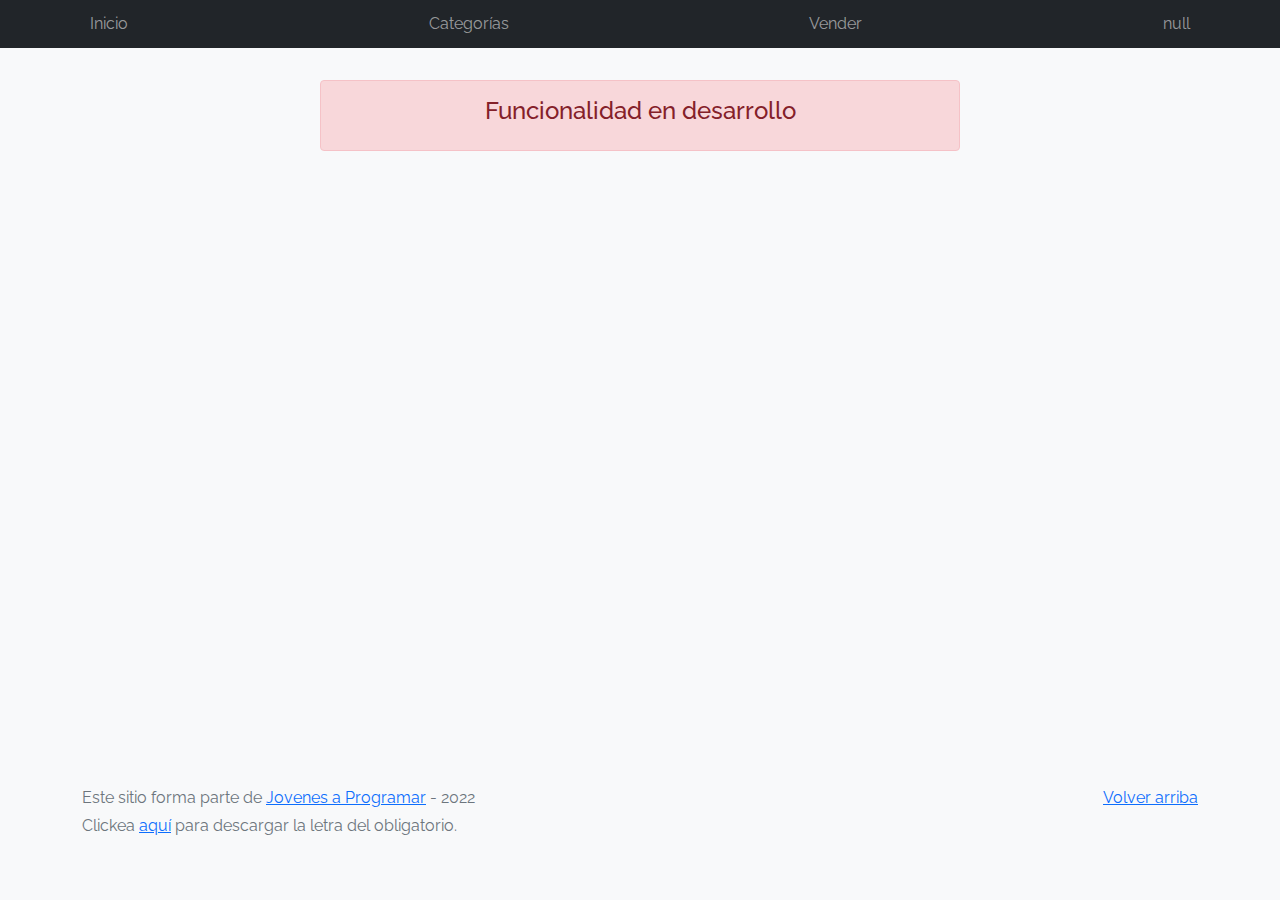
==== cart.html @ 35788ed9 "Se agregan actualizaciones a la pagina" ====
<!DOCTYPE html>
<html lang="es">

<head>
  <meta http-equiv="Content-Type" content="text/html; charset=UTF-8">
  <meta name="viewport" content="width=device-width, initial-scale=1, shrink-to-fit=no">
  <title>eMercado - Todo lo que busques está aquí</title>
  <link href="https://fonts.googleapis.com/css?family=Raleway:300,300i,400,400i,700,700i,900,900i" rel="stylesheet">
  <link href="css/bootstrap.min.css" rel="stylesheet">
  <link href="css/font-awesome.min.css" rel="stylesheet">
  <link href="css/styles.css" rel="stylesheet">
</head>

<body>
  <nav class="navbar navbar-expand-lg navbar-dark bg-dark p-1">
    <div class="container">
      <button class="navbar-toggler" type="button" data-bs-toggle="collapse" data-bs-target="#navbarNav"
        aria-controls="navbarNav" aria-expanded="false" aria-label="Toggle navigation">
        <span class="navbar-toggler-icon"></span>
      </button>
      <div class="collapse navbar-collapse" id="navbarNav">
        <ul class="navbar-nav w-100 justify-content-between">
          <li class="nav-item">
            <a class="nav-link" href="index1.html">Inicio</a>
          </li>
          <li class="nav-item">
            <a class="nav-link" href="categories.html">Categorías</a>
          </li>
          <li class="nav-item">
            <a class="nav-link" href="sell.html">Vender</a>
          </li>
          <li class="nav-item">
            <a id="link-perfil" class="nav-link" href="my-profile.html"></a>
          </li>
        </ul>
      </div>
    </div>
  </nav>
  <main>
    <div class="container">
      <div class="alert alert-danger text-center" role="alert">
        <h4 class="alert-heading">Funcionalidad en desarrollo</h4>
      </div>
    </div>
  </main>
  <footer class="text-muted">
    <div class="container">
      <p class="float-end">
        <a href="#">Volver arriba</a>
      </p>
      <p>Este sitio forma parte de <a href="https://jovenesaprogramar.edu.uy/" target="_blank">Jovenes a Programar</a> -
        2022</p>
      <p>Clickea <a target="_blank" href="Letra.pdf">aquí</a> para descargar la letra del obligatorio.</p>
    </div>
  </footer>
  <div id="spinner-wrapper">
    <div class="lds-ring">
      <div></div>
      <div></div>
      <div></div>
      <div></div>
    </div>
  </div>
  <script src="js/bootstrap.bundle.min.js"></script>
  <script src="js/init.js"></script>
  <script src="js/cart.js"></script>
</body>

</html>
---- css/styles.css ----
.jumbotron,
.card-body,
.container,
.site-header {
  font-family: 'Raleway', serif !important;
}

body {
  background-color: rgb(248, 249, 250);
}

.jumbotron .display-4 {
  font-weight: bold;
}

nav a {
  text-decoration: none;
}

.bd-placeholder-img {
  font-size: 1.125rem;
  text-anchor: middle;
  -webkit-user-select: none;
  -moz-user-select: none;
  -ms-user-select: none;
  user-select: none;
}

@media (min-width: 768px) {
  .bd-placeholder-img-lg {
    font-size: 3.5rem;
  }
}

.jumbotron {
  height: 50vh;
  padding: 5em inherit;
  margin-bottom: 0;
  background-color: #53C0FB;
  background: url('../img/cover_back.png');
  background-size: cover;
  background-position: center;
  background-repeat: no-repeat;
  color: black;
  font-weight: bold;
}

@media (min-width: 768px) {
  .jumbotron {
    padding-top: 6rem;
    padding-bottom: 6rem;
  }
}

.jumbotron p:last-child {
  margin-bottom: 0;
}

.jumbotron-heading {
  font-weight: 300;
}

.jumbotron .container {
  max-width: 40rem;
  background-color: rgba(255, 255, 255, 0.5);
  border-radius: 10px;
  text-shadow: 1px 1px 2px grey;
}

.jumbotron .lead {
  font-size: 38px;
}

footer {
  padding-top: 3rem;
  padding-bottom: 3rem;
}

footer p {
  margin-bottom: .25rem;
}

.site-header a {
  color: white;
  transition: ease-in-out color .15s;
}

.site-header .dropdown-menu a {
  color: black;
}

.dropzone {
  border: 2px dashed #0087F7;
  border-radius: 5px;
  background: white;
}

.img-fit {
  max-height: 100%;
}

.alert {
  position: fixed;
  top: 80px;
  width: 50%;
  left: 50%;
  transform: translate(-50%, 0);
}

.lds-ring {
  display: inline-block;
  position: relative;
  width: 64px;
  height: 64px;
  top: 50%;
  left: 50%;
}

.cursor-active {
  cursor: pointer;
}

.left {
  float: left;
  padding: 4px;
  background-color: rgba(255, 255, 255, 0.5);
}

.lds-ring div {
  box-sizing: border-box;
  display: block;
  position: absolute;
  width: 51px;
  height: 51px;
  margin: 6px;
  border: 6px solid #fff;
  border-radius: 50%;
  animation: lds-ring 1.2s cubic-bezier(0.5, 0, 0.5, 1) infinite;
  border-color: #fff transparent transparent transparent;
}

.lds-ring div:nth-child(1) {
  animation-delay: -0.45s;
}

.lds-ring div:nth-child(2) {
  animation-delay: -0.3s;
}

.lds-ring div:nth-child(3) {
  animation-delay: -0.15s;
}

@keyframes lds-ring {
  0% {
    transform: rotate(0deg);
  }

  100% {
    transform: rotate(360deg);
  }
}

.signin {
  width: 100%;
  max-width: 330px;
  padding: 15px;
  margin: auto;
}

#spinner-wrapper {
  position: fixed;
  background-color: rgba(0, 0, 0, 0.5);
  width: 100%;
  height: 100%;
  top: 0;
  left: 0;
  z-index: 1021;
  display: none;
}

main {
  min-height: calc(100vh - 210px);
}

a.custom-card,
a.custom-card:hover {
  color: inherit;
  text-decoration: inherit;
}

.checked {
  color: orange;
}

.jumbotron2 {
  height: 150px;
  margin-top: 0px;
  margin-bottom: 0;
  background: url('../img/login.png');
  background-size: contain;
  background-position: center;
  background-repeat: no-repeat;
}

.container2 {
  background-color: rgb(248, 249, 250);
  border-radius: 10px;
  text-shadow: 1px 1px 2px grey;
  text-align: center;
  height: 500px;
  display: flex;
  justify-content: center;
}

/* From uiverse.io by @adamgiebl */
.cardNeuro {
  max-width: 40em;
  margin-top: 40px;
  width: 450px;
  height: 390px;
  border-radius: 10px;
  background-color: rgb(248, 249, 250);
  box-shadow: 15px 15px 30px #bebebe,
              -15px -15px 30px #ffffff;
  display:flex;
  justify-content: center;
  flex-direction: column;
}

.cardNeuro:hover {
  box-shadow: 0 8px 50px #23232333;
 }

#formLogin {
  display: flex;
  justify-content: center;
  align-items: center;
  flex-direction: column;
}

.inputLogin {
  width: 300px;
  border: none;
  padding: 1rem;
  border-radius: 0.5rem;
  background: #e8e8e8;
  box-shadow: 20px 20px 60px #c5c5c5,
    -20px -20px 60px #ffffff;
  transition: 0.3s;
  box-shadow: inset 5px 5px 10px #a9a9aa77,
              inset -5px -5px 10px #ffffff7e;
  margin-bottom: 10px;
  margin-top: 10px;
}

.inputLogin:hover {
  background: #d4d4d4;
}

.inputLogin:focus {
  outline-color: #e8e8e8;
  background: #e8e8e8;
  box-shadow: inset 20px 20px 60px #c5c5c5,
     inset -20px -20px 60px #ffffff;
  transition: 0.3s;
}
#logout {
  height: 20px;
  padding: 0px 5px;
  font-size: 10px;
  margin-top: 10px;
}

@keyframes rotate624 {
  0% {
    transform: rotate(0deg) translate3d(0, 0, 0);
  }

  25% {
    transform: rotate(3deg) translate3d(0, 0, 0);
  }

  50% {
    transform: rotate(-3deg) translate3d(0, 0, 0);
  }

  75% {
    transform: rotate(1deg) translate3d(0, 0, 0);
  }

  100% {
    transform: rotate(0deg) translate3d(0, 0, 0);
  }
}

@keyframes storm1261 {
  0% {
    transform: translate3d(0, 0, 0) translateZ(0);
  }

  25% {
    transform: translate3d(4px, 0, 0) translateZ(0);
  }

  50% {
    transform: translate3d(-3px, 0, 0) translateZ(0);
  }

  75% {
    transform: translate3d(2px, 0, 0) translateZ(0);
  }

  100% {
    transform: translate3d(0, 0, 0) translateZ(0);
  }
}

.buttonNeuro {
  color: #090909;
  padding: 0.7em 1.7em;
  font-size: 18px;
  border-radius: 0.5em;
  background: #fcfcfc;
  border: 1px solid #e8e8e8;
  transition: all .3s;
  box-shadow: 6px 6px 12px #c5c5c5,
              -6px -6px 12px #ffffff;
  margin-top: 15px;
}

.buttonNeuro:hover {
  border: 1px solid white;
  animation: rotate624 0.7s ease-in-out both;
  background: #c4c4c4;
  color: whitesmoke;
}

.buttonNeuro:hover span {
  animation: storm1261 0.7s ease-in-out both;
  animation-delay: 0.06s;
}
 
.buttonNeuro:active {
  box-shadow: 4px 4px 12px #c5c5c5,
              -4px -4px 12px #ffffff;
}

#g_id_onload {
  margin-top: 20px;
}
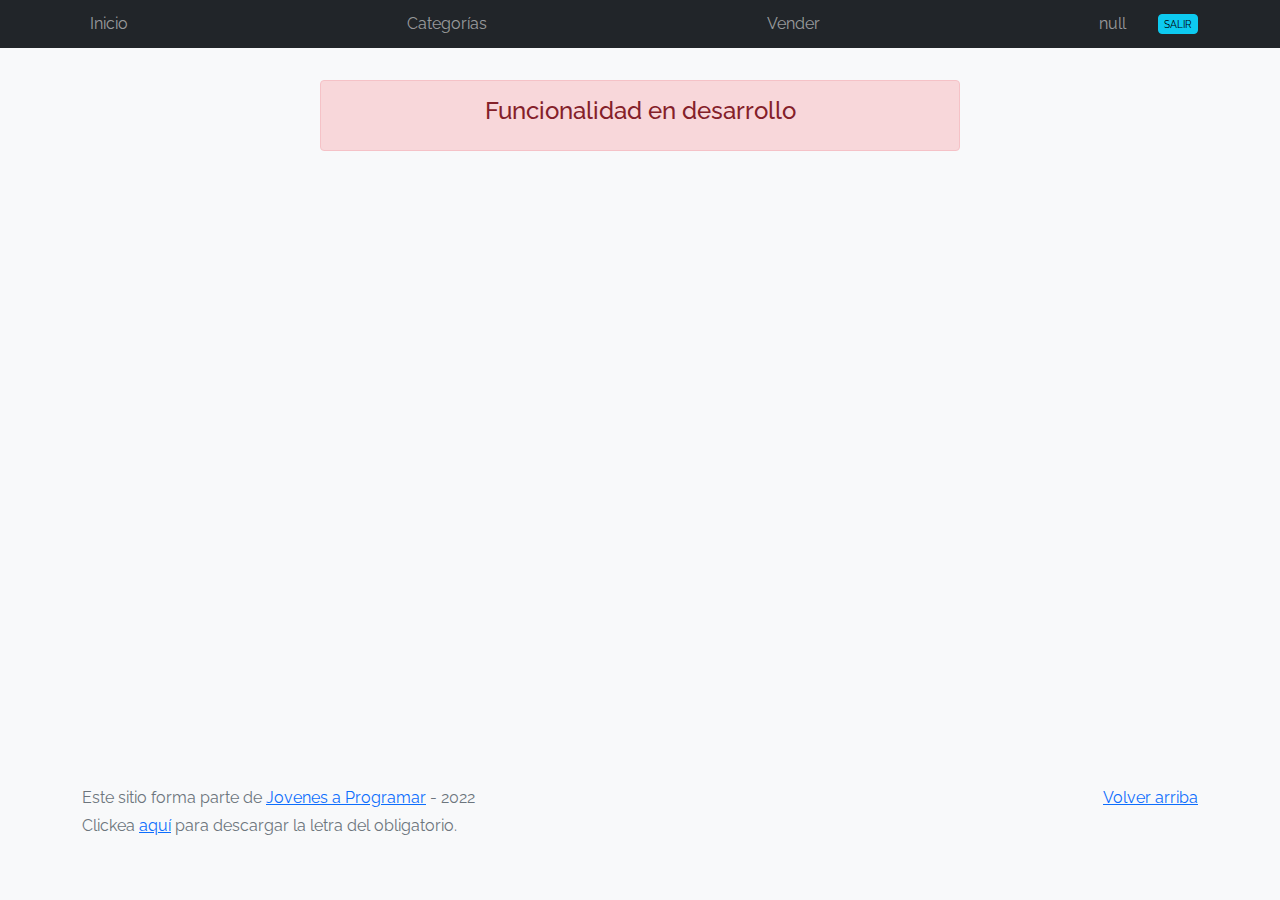
==== commit 7e355173: ""Se agregan btn de filtro y ordenamiento"" ====
--- a/cart.html
+++ b/cart.html
@@ -29,9 +29,14 @@
           <li class="nav-item">
             <a class="nav-link" href="sell.html">Vender</a>
           </li>
-          <li class="nav-item">
-            <a id="link-perfil" class="nav-link" href="my-profile.html"></a>
-          </li>
+          <div id="perfil" class="row">
+            <div class="col">
+              <a id="link-perfil" class="nav-link" href="my-profile.html"></a>
+            </div>
+            <div class="col">
+              <button id="logout" class="btn btn-info">SALIR</button>
+            </div>
+          </div>
         </ul>
       </div>
     </div>
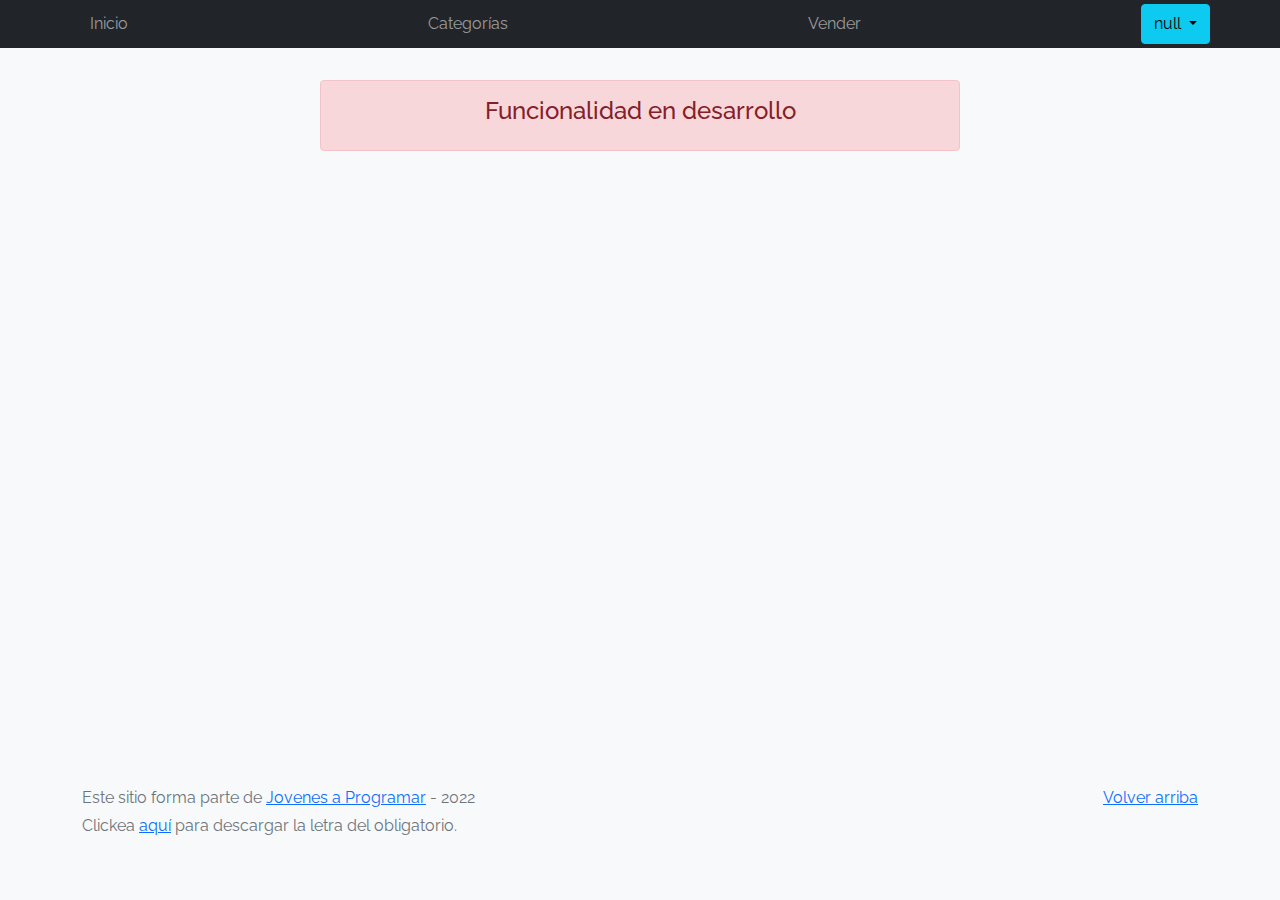
==== commit ea0644bf: "Se agregan nuevas funcionalidades" ====
--- a/cart.html
+++ b/cart.html
@@ -29,13 +29,7 @@
           <li class="nav-item">
             <a class="nav-link" href="sell.html">Vender</a>
           </li>
-          <div id="perfil" class="row">
-            <div class="col">
-              <a id="link-perfil" class="nav-link" href="my-profile.html"></a>
-            </div>
-            <div class="col">
-              <button id="logout" class="btn btn-info">SALIR</button>
-            </div>
+          <div id="perfil" class="row dropdown">
           </div>
         </ul>
       </div>
--- a/css/styles.css
+++ b/css/styles.css
@@ -63,6 +63,7 @@
 .jumbotron .container {
   max-width: 40rem;
   background-color: rgba(255, 255, 255, 0.5);
+  background-color: red;
   border-radius: 10px;
   text-shadow: 1px 1px 2px grey;
 }
@@ -204,13 +205,17 @@
 }
 
 .container2 {
+  /*background-color: rgb(248, 249, 250);
+  border-radius: 10px;
+  height: 500px;
+  text-shadow: 1px 1px 2px grey;*/
+  text-align: center;
+  display: flex;
+  justify-content: center;
   background-color: rgb(248, 249, 250);
   border-radius: 10px;
   text-shadow: 1px 1px 2px grey;
-  text-align: center;
-  height: 500px;
-  display: flex;
-  justify-content: center;
+  
 }
 
 /* From uiverse.io by @adamgiebl */
@@ -349,3 +354,263 @@
 #g_id_onload {
   margin-top: 20px;
 }
+
+#buscar {
+  width: 500px;
+}
+
+.ocultar {
+  display: none;
+}
+
+/* From uiverse.io by @alexruix */
+.cardProduct {
+  margin-top: 50px;
+  width: 750px;
+  height: 550px;
+  /*padding: .8em;*/
+  background: #f5f5f5;
+  position: relative;
+  overflow: visible;
+  box-shadow: 0 1px 3px rgba(0,0,0,0.12), 0 1px 2px rgba(0,0,0,0.24);
+  border-radius: 10px;
+ }
+ 
+ .cardProduct-img {
+  background-color: #e8e8e8;
+  height: 40%;
+  width: 100%;
+  border-radius: .5rem;
+  transition: .3s ease;
+ }
+ 
+ .cardProduct-info {
+  padding-top: 3%;
+  text-align: center;
+  text-shadow: 1px 1px 2px grey;
+ }
+ 
+ svg {
+  width: 20px;
+  height: 20px;
+ }
+ 
+ .cardProduct-footer {
+  width: 100%;
+  display: flex;
+  justify-content: space-between;
+  align-items: center;
+  border-top: 1px solid #ddd;
+  padding: 20px 20px;
+ }
+ 
+ .cardProduct-title {
+  font-weight: 900;
+  font-size: 1.4em;
+  line-height: 1.5;
+ }
+ 
+ .cardProduct-body {
+  font-size: 1.0em;
+  padding-bottom: 10px;
+ }
+ 
+ .cardProduct-button {
+  border: 1px solid #252525;
+  display: flex;
+  padding: .3em;
+  cursor: pointer;
+  border-radius: 50px;
+  transition: .3s ease-in-out;
+ }
+ 
+ .cardProduct-img:hover {
+  /*transform: translateY(-25%);*/
+  box-shadow: rgba(226, 196, 63, 0.25) 0px 13px 47px -5px, rgba(180, 71, 71, 0.3) 0px 8px 16px -8px;
+ }
+ 
+ .cardProduct-button:hover {
+  border: 1px solid #ffcaa6;
+  background-color: #ffcaa6;
+ }
+ 
+ .price {
+  color:rgba(17, 11, 182, 0.573);
+  font-size: 1.6em;
+ }
+
+
+ /* Slider style */
+.containerSlider{
+  margin: auto;
+  width: 500px;
+  padding: 30px;
+}
+
+ul, li {
+    padding: 0;
+    margin: 0;
+    list-style: none;
+}
+
+ul.slider{
+  position: relative;
+  width: 100%;
+  height: 100%;
+}
+
+ul.slider li {
+    position: absolute;
+    left: 0px;
+    top: 0px;
+    opacity: 0;
+    width: inherit;
+    height: inherit;
+    transition: opacity .5s;
+    background:#fff;
+}
+
+ul.slider li img{
+  width: 100%;
+  height: 250px;
+  object-fit: cover;
+  border-radius: 10px;
+}
+
+ul.slider li:first-child {
+    opacity: 1;
+}
+
+ul.slider li:target {
+    opacity: 1;
+}
+
+.menu{
+  text-align: center;
+  margin-top: 200px;
+}
+
+.menu li{
+  display: inline-block;
+  text-align: center;
+  margin-top: 60px;
+}
+
+.menu li a{
+  display: inline-block;
+  color: white;
+  text-decoration: none;
+  background-color: grey;
+  width: 30px;
+  height: 30px;
+  font-size: 20px;
+  border-radius: 100%;
+}
+
+.com {
+  font-family: 'Raleway', serif !important;
+  font-size: medium;
+  margin-top: 10px;
+}
+
+.diseño_user {
+  font-family:'Raleway', serif !important;
+  font-size: medium;
+  color:#949191;
+}
+
+.design_date {
+  font-family:'Raleway', serif !important;
+  font-size:small;
+  color:#949191;
+}
+
+.checked {
+ color: orange;
+}
+
+#ficha3 {
+  text-align: start;
+  font-size: medium;
+}
+
+/* Selección de estrellas */
+
+#form {
+  width: 250px;
+  margin: 0 auto;
+  height: 50px;
+}
+
+#form p {
+  text-align: center;
+}
+
+#form label {
+  font-size: 20px;
+}
+
+input[type="radio"] {
+  display: none;
+}
+
+label {
+  color: grey;
+}
+
+.clasificacion {
+  direction: rtl;
+  unicode-bidi: bidi-override;
+  float: left;
+  font-size: 40px;
+}
+
+label:hover,
+label:hover ~ label {
+  color: orange;
+}
+
+input[type="radio"]:checked ~ label {
+  color: orange;
+}
+
+#relacionados {
+  display: contents;
+  
+}
+
+.name{
+  color: rgb(189, 189, 189);
+  text-shadow: 1px 1px 2px black;
+  font-weight: 600;
+  font-size: 1.3em;
+  line-height: 1.0;
+
+}
+
+
+.left {
+  display: flex;
+  flex-direction: column;
+  align-items: start;
+  justify-content: start;
+}
+
+.center {
+  display: flex;
+  flex-direction: column;
+  align-items: center;
+  justify-content: center;
+}
+
+.right {
+  display: flex;
+  flex-direction: column;
+  align-items: end;
+  justify-content: end;
+}
+
+.shadow {
+  box-shadow: 15px 15px 15px #bebebe,
+              0px 0px 5px #b7b7b7;
+}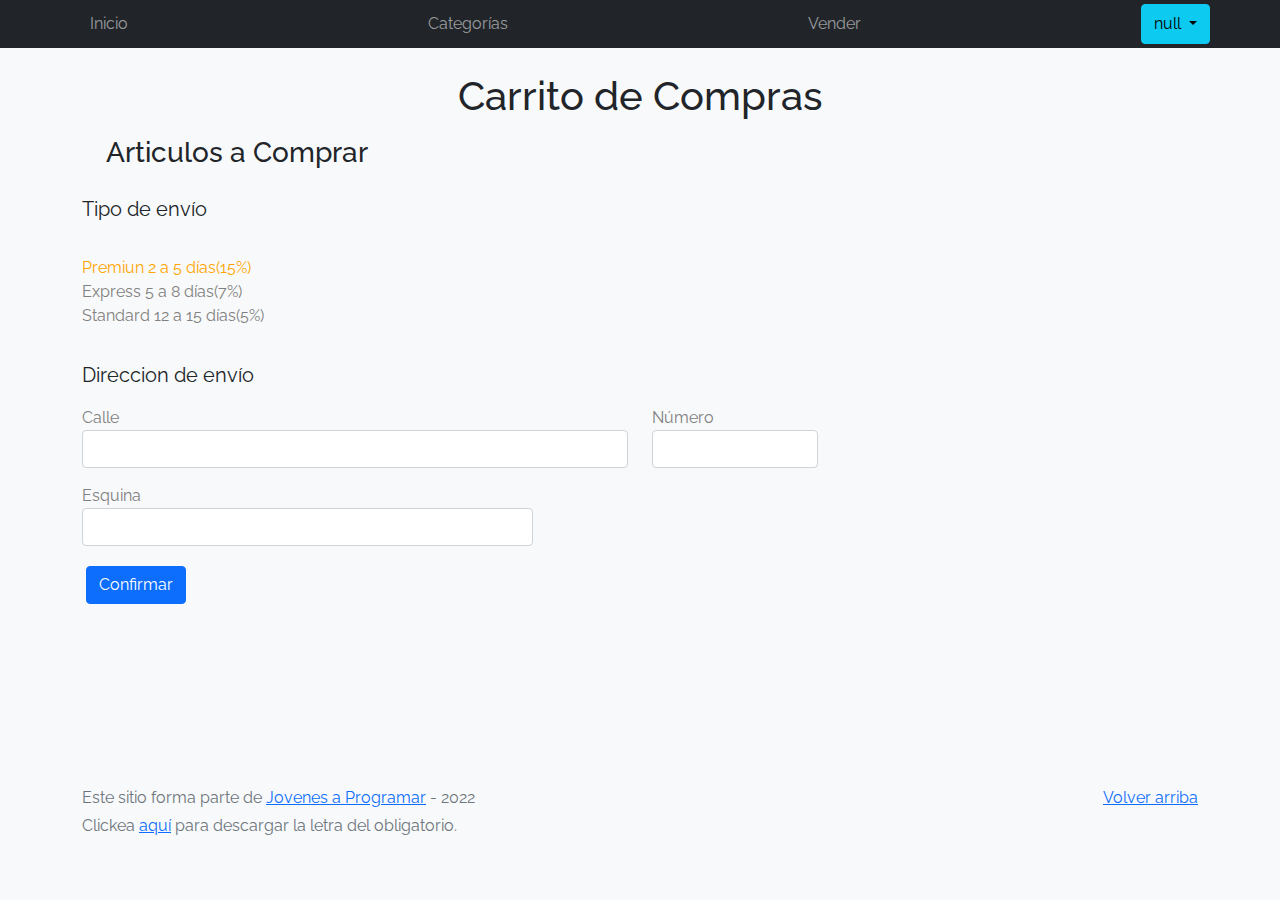
==== commit a24755fe: "se agregan funcionalidades en cart.js" ====
--- a/cart.html
+++ b/cart.html
@@ -37,10 +37,65 @@
   </nav>
   <main>
     <div class="container">
-      <div class="alert alert-danger text-center" role="alert">
-        <h4 class="alert-heading">Funcionalidad en desarrollo</h4>
+      <div class="row">
+        <h1 class="center mt-4">Carrito de Compras</h1>
       </div>
+      <div class="row">
+        <h3 class="ms-4 mt-2">Articulos a Comprar</h3>
+      </div>
+      <div id="container-cart" class="">
+      </div>
+      <div>
+        <form class="needs-validation">
+          <div class="row">
+            <p class="fs-5 mt-3">Tipo de envío</p>
+            <div class="d-block my-3">
+              <div class="custom-control custom-radio">
+                <input id="premiumradio" name="publicationType" type="radio" class="custom-control-input" checked=""
+                  required="">
+                <label class="custom-control-label" for="premiumradio">Premiun 2 a 5 días(15%)</label>
+              </div>
+              <div class="custom-control custom-radio">
+                <input id="expressradio" name="publicationType" type="radio" class="custom-control-input" required="">
+                <label class="custom-control-label" for="expressradio">Express 5 a 8 días(7%)</label>
+              </div>
+              <div class="custom-control custom-radio">
+                <input id="standardradio" name="publicationType" type="radio" class="custom-control-input" required="">
+                <label class="custom-control-label" for="standardradio">Standard 12 a 15 días(5%)</label>
+              </div>
+            </div>
+          </div>
+          <p class="fs-5 mt-3">Direccion de envío</p>
+          <div class="row">
+            <div class="col-md-6 mb-3">
+              <label for="productName">Calle</label>
+              <input type="text" class="form-control" id="productName" value="" name="productName">
+              <div class="invalid-feedback">
+                ingrese direccion
+              </div>
+            </div>
+            <div class="col-md-2 mb-3">
+              <label for="productName">Número</label>
+              <input type="text" class="form-control" id="productName" value="" name="productName">
+              <div class="invalid-feedback">
+                ingrese numero
+              </div>
+            </div>
+          </div>
+          <div class="row">
+            <div class="col-md-5 mb-3">
+              <label for="productName">Esquina</label>
+              <input type="text" class="form-control" id="productName" value="" name="productName">
+              <div class="invalid-feedback">
+                ingrese direccion
+              </div>
+            </div>
+          </div>
+      </div>
+      <button class="m-1 btn btn-primary">Confirmar</button>
+      </form> 
     </div>
+
   </main>
   <footer class="text-muted">
     <div class="container">
--- a/css/styles.css
+++ b/css/styles.css
@@ -215,7 +215,7 @@
   background-color: rgb(248, 249, 250);
   border-radius: 10px;
   text-shadow: 1px 1px 2px grey;
-  
+
 }
 
 /* From uiverse.io by @adamgiebl */
@@ -227,15 +227,15 @@
   border-radius: 10px;
   background-color: rgb(248, 249, 250);
   box-shadow: 15px 15px 30px #bebebe,
-              -15px -15px 30px #ffffff;
-  display:flex;
+    -15px -15px 30px #ffffff;
+  display: flex;
   justify-content: center;
   flex-direction: column;
 }
 
 .cardNeuro:hover {
   box-shadow: 0 8px 50px #23232333;
- }
+}
 
 #formLogin {
   display: flex;
@@ -254,7 +254,7 @@
     -20px -20px 60px #ffffff;
   transition: 0.3s;
   box-shadow: inset 5px 5px 10px #a9a9aa77,
-              inset -5px -5px 10px #ffffff7e;
+    inset -5px -5px 10px #ffffff7e;
   margin-bottom: 10px;
   margin-top: 10px;
 }
@@ -267,9 +267,10 @@
   outline-color: #e8e8e8;
   background: #e8e8e8;
   box-shadow: inset 20px 20px 60px #c5c5c5,
-     inset -20px -20px 60px #ffffff;
+    inset -20px -20px 60px #ffffff;
   transition: 0.3s;
 }
+
 #logout {
   height: 20px;
   padding: 0px 5px;
@@ -330,7 +331,7 @@
   border: 1px solid #e8e8e8;
   transition: all .3s;
   box-shadow: 6px 6px 12px #c5c5c5,
-              -6px -6px 12px #ffffff;
+    -6px -6px 12px #ffffff;
   margin-top: 15px;
 }
 
@@ -345,10 +346,10 @@
   animation: storm1261 0.7s ease-in-out both;
   animation-delay: 0.06s;
 }
- 
+
 .buttonNeuro:active {
   box-shadow: 4px 4px 12px #c5c5c5,
-              -4px -4px 12px #ffffff;
+    -4px -4px 12px #ffffff;
 }
 
 #g_id_onload {
@@ -372,105 +373,106 @@
   background: #f5f5f5;
   position: relative;
   overflow: visible;
-  box-shadow: 0 1px 3px rgba(0,0,0,0.12), 0 1px 2px rgba(0,0,0,0.24);
+  box-shadow: 0 1px 3px rgba(0, 0, 0, 0.12), 0 1px 2px rgba(0, 0, 0, 0.24);
   border-radius: 10px;
- }
- 
- .cardProduct-img {
+}
+
+.cardProduct-img {
   background-color: #e8e8e8;
   height: 40%;
   width: 100%;
   border-radius: .5rem;
   transition: .3s ease;
- }
- 
- .cardProduct-info {
+}
+
+.cardProduct-info {
   padding-top: 3%;
   text-align: center;
   text-shadow: 1px 1px 2px grey;
- }
- 
- svg {
+}
+
+svg {
   width: 20px;
   height: 20px;
- }
- 
- .cardProduct-footer {
+}
+
+.cardProduct-footer {
   width: 100%;
   display: flex;
   justify-content: space-between;
   align-items: center;
   border-top: 1px solid #ddd;
   padding: 20px 20px;
- }
- 
- .cardProduct-title {
+}
+
+.cardProduct-title {
   font-weight: 900;
   font-size: 1.4em;
   line-height: 1.5;
- }
- 
- .cardProduct-body {
+}
+
+.cardProduct-body {
   font-size: 1.0em;
   padding-bottom: 10px;
- }
- 
- .cardProduct-button {
+}
+
+.cardProduct-button {
   border: 1px solid #252525;
   display: flex;
   padding: .3em;
   cursor: pointer;
   border-radius: 50px;
   transition: .3s ease-in-out;
- }
- 
- .cardProduct-img:hover {
+}
+
+.cardProduct-img:hover {
   /*transform: translateY(-25%);*/
   box-shadow: rgba(226, 196, 63, 0.25) 0px 13px 47px -5px, rgba(180, 71, 71, 0.3) 0px 8px 16px -8px;
- }
- 
- .cardProduct-button:hover {
+}
+
+.cardProduct-button:hover {
   border: 1px solid #ffcaa6;
   background-color: #ffcaa6;
- }
- 
- .price {
-  color:rgba(17, 11, 182, 0.573);
+}
+
+.price {
+  color: rgba(17, 11, 182, 0.573);
   font-size: 1.6em;
- }
-
-
- /* Slider style */
-.containerSlider{
+}
+
+
+/* Slider style */
+.containerSlider {
   margin: auto;
   width: 500px;
   padding: 30px;
 }
 
-ul, li {
-    padding: 0;
-    margin: 0;
-    list-style: none;
-}
-
-ul.slider{
+ul,
+li {
+  padding: 0;
+  margin: 0;
+  list-style: none;
+}
+
+ul.slider {
   position: relative;
   width: 100%;
   height: 100%;
 }
 
 ul.slider li {
-    position: absolute;
-    left: 0px;
-    top: 0px;
-    opacity: 0;
-    width: inherit;
-    height: inherit;
-    transition: opacity .5s;
-    background:#fff;
-}
-
-ul.slider li img{
+  position: absolute;
+  left: 0px;
+  top: 0px;
+  opacity: 0;
+  width: inherit;
+  height: inherit;
+  transition: opacity .5s;
+  background: #fff;
+}
+
+ul.slider li img {
   width: 100%;
   height: 250px;
   object-fit: cover;
@@ -478,25 +480,25 @@
 }
 
 ul.slider li:first-child {
-    opacity: 1;
+  opacity: 1;
 }
 
 ul.slider li:target {
-    opacity: 1;
-}
-
-.menu{
+  opacity: 1;
+}
+
+.menu {
   text-align: center;
   margin-top: 200px;
 }
 
-.menu li{
+.menu li {
   display: inline-block;
   text-align: center;
   margin-top: 60px;
 }
 
-.menu li a{
+.menu li a {
   display: inline-block;
   color: white;
   text-decoration: none;
@@ -514,19 +516,19 @@
 }
 
 .diseño_user {
-  font-family:'Raleway', serif !important;
+  font-family: 'Raleway', serif !important;
   font-size: medium;
-  color:#949191;
+  color: #949191;
 }
 
 .design_date {
-  font-family:'Raleway', serif !important;
-  font-size:small;
-  color:#949191;
+  font-family: 'Raleway', serif !important;
+  font-size: small;
+  color: #949191;
 }
 
 .checked {
- color: orange;
+  color: orange;
 }
 
 #ficha3 {
@@ -566,20 +568,20 @@
 }
 
 label:hover,
-label:hover ~ label {
+label:hover~label {
   color: orange;
 }
 
-input[type="radio"]:checked ~ label {
+input[type="radio"]:checked~label {
   color: orange;
 }
 
 #relacionados {
   display: contents;
-  
-}
-
-.name{
+
+}
+
+.name {
   color: rgb(189, 189, 189);
   text-shadow: 1px 1px 2px black;
   font-weight: 600;
@@ -593,7 +595,7 @@
   display: flex;
   flex-direction: column;
   align-items: start;
-  justify-content: start;
+  justify-content: center;
 }
 
 .center {
@@ -607,10 +609,10 @@
   display: flex;
   flex-direction: column;
   align-items: end;
-  justify-content: end;
+  justify-content: center;
 }
 
 .shadow {
   box-shadow: 15px 15px 15px #bebebe,
-              0px 0px 5px #b7b7b7;
+    0px 0px 5px #b7b7b7;
 }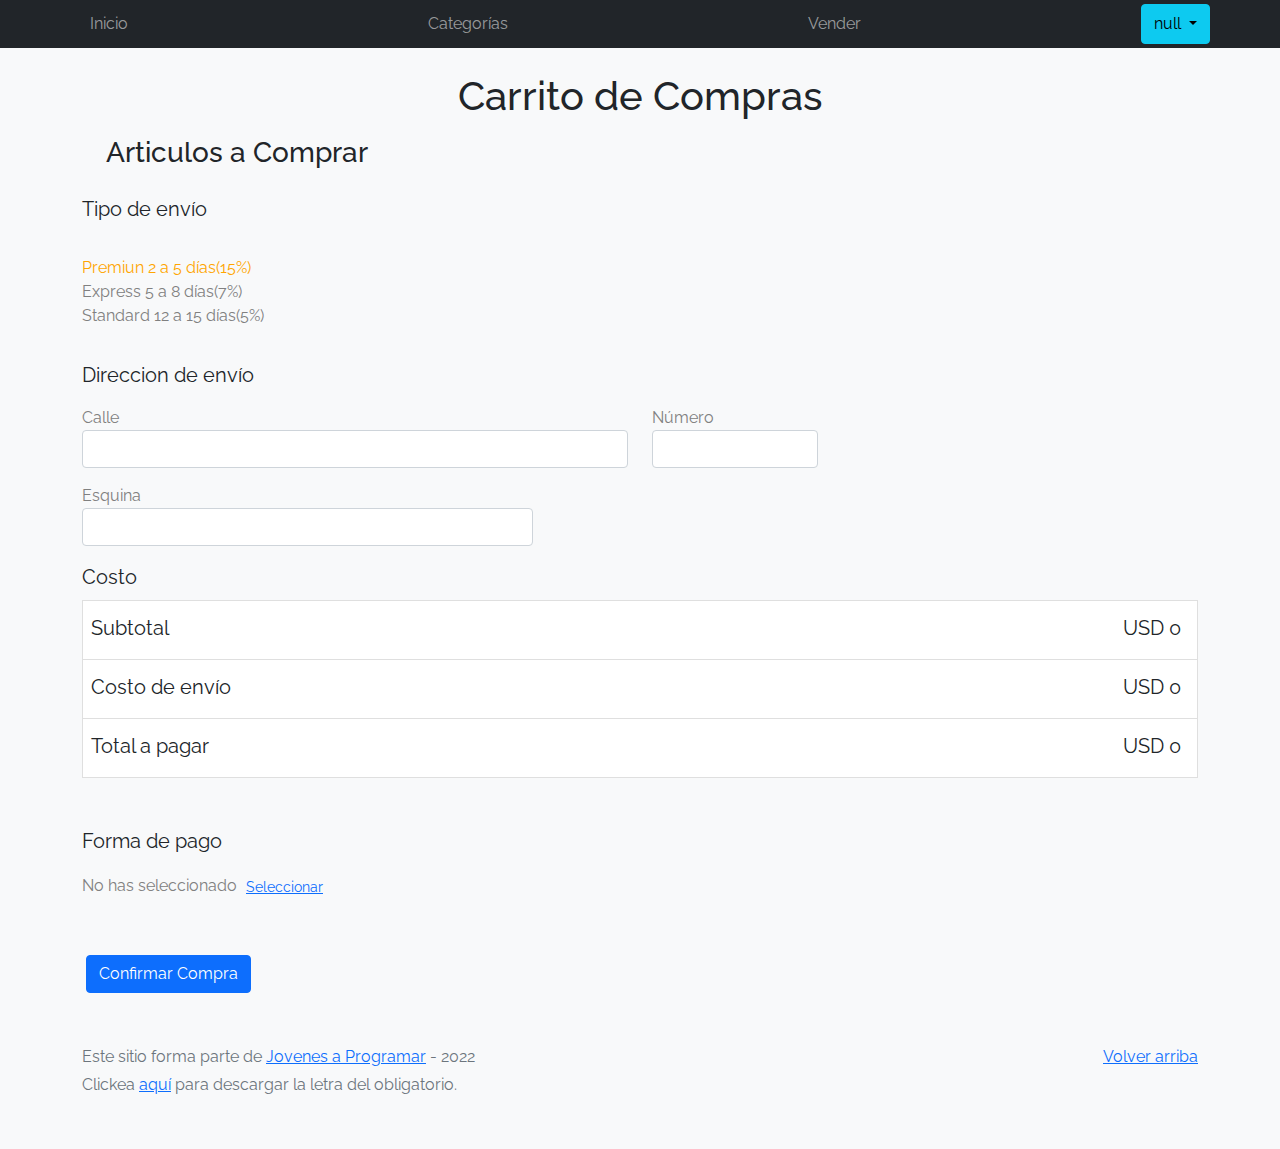
==== commit 58bddd0b: "nuevas funcionalidades, validacion de forms" ====
--- a/cart.html
+++ b/cart.html
@@ -46,21 +46,23 @@
       <div id="container-cart" class="">
       </div>
       <div>
-        <form class="needs-validation">
+        <form class="needs-validation" novalidate>
           <div class="row">
             <p class="fs-5 mt-3">Tipo de envío</p>
             <div class="d-block my-3">
               <div class="custom-control custom-radio">
-                <input id="premiumradio" name="publicationType" type="radio" class="custom-control-input" checked=""
-                  required="">
+                <input id="premiumradio" name="tipoEnvio" type="radio" class="custom-control-input" checked=""
+                  required="" value="15">
                 <label class="custom-control-label" for="premiumradio">Premiun 2 a 5 días(15%)</label>
               </div>
               <div class="custom-control custom-radio">
-                <input id="expressradio" name="publicationType" type="radio" class="custom-control-input" required="">
+                <input id="expressradio" name="tipoEnvio" type="radio" class="custom-control-input" required=""
+                  value="7">
                 <label class="custom-control-label" for="expressradio">Express 5 a 8 días(7%)</label>
               </div>
               <div class="custom-control custom-radio">
-                <input id="standardradio" name="publicationType" type="radio" class="custom-control-input" required="">
+                <input id="standardradio" name="tipoEnvio" type="radio" class="custom-control-input" required=""
+                  value="5">
                 <label class="custom-control-label" for="standardradio">Standard 12 a 15 días(5%)</label>
               </div>
             </div>
@@ -69,7 +71,8 @@
           <div class="row">
             <div class="col-md-6 mb-3">
               <label for="productName">Calle</label>
-              <input type="text" class="form-control" id="productName" value="" name="productName">
+              <input type="text" class="form-control" id="productName" value="" name="productName" required>
+
               <div class="invalid-feedback">
                 ingrese direccion
               </div>
@@ -77,6 +80,7 @@
             <div class="col-md-2 mb-3">
               <label for="productName">Número</label>
               <input type="text" class="form-control" id="productName" value="" name="productName">
+
               <div class="invalid-feedback">
                 ingrese numero
               </div>
@@ -85,18 +89,107 @@
           <div class="row">
             <div class="col-md-5 mb-3">
               <label for="productName">Esquina</label>
-              <input type="text" class="form-control" id="productName" value="" name="productName">
+              <input type="text" class="form-control" id="productName" value="" name="productName" required>
+
               <div class="invalid-feedback">
                 ingrese direccion
               </div>
             </div>
           </div>
-      </div>
-      <button class="m-1 btn btn-primary">Confirmar</button>
-      </form> 
-    </div>
-
+
+          <p class="fs-5 mb-1">Costo</p>
+          <div class="mt-2" id="container-cost">
+          </div>
+          <div class="" id="container-pago">
+          </div>
+
+          <div class="row">
+            <div class="col mt-5 mb-5">
+              <p class="fs-5">Forma de pago</p>
+              <label id="medioDePago">No has seleccionado</label><button type="button" class="btn btn-link btn-sm"
+                data-bs-toggle="modal" data-bs-target="#exampleModal" id=""
+                onclick='habilitacionControlesPopUp()'>Seleccionar</button>
+              <div id='error'></div>
+            </div>
+          </div>
+      </div>
+      <button type="submit" id="botonConfirmar" class="m-1 btn btn-primary" onclick='confirmarCompra()'>Confirmar
+        Compra</button>
+      </form>
+
+      <div class="modal fade" id="exampleModal" tabindex="-1" aria-labelledby="exampleModalLabel" aria-hidden="true">
+        <div class="modal-dialog modal-dialog-centered">
+          <div class="modal-content">
+            <div class="modal-header">
+              <h1 class="modal-title fs-5" id="exampleModalLabel">Forma de pago</h1>
+              <button type="button" class="btn-close" data-bs-dismiss="modal" aria-label="Close"></button>
+            </div>
+
+            <div class="modal-body">
+              <form class="needs-validation" id="medioDePagoForm" novalidate>
+                <div class="row">
+                  <div class="custom-control custom-radio">
+                    <input onchange='habilitacionControlesPopUp()' id="radioTarjeta" name="tipoPago" type="radio"
+                      class="custom-control-input" checked value="tarjeta">
+                    <label id='labelTarjeta' class="custom-control-label" for="radioTarjeta">Tarjeta de crédito</label>
+                  </div>
+                  <hr class="">
+                  <div class="col-md-6 mb-3">
+                    <label for="numtarjeta">Número tarjeta</label>
+                    <input type="text" class="form-control paymentControl" id="numtarjeta" value="" name="creditCard"
+                      onkeypress='return validaNumericos(event)' required="">
+
+                    <div class="invalid-feedback">
+                      ingrese número de tarjeta
+                    </div>
+                  </div>
+                  <div class="col-md-4 mb-3">
+                    <label for="CodigoSeg">Código Seg.</label>
+                    <input type="text" class="form-control paymentControl" id="codigoSeg" value="" name="creditCard"
+                      minlength="3" maxlength="3" onkeypress='return validaNumericos(event)' required>
+                    <div class="invalid-feedback">
+                      ingrese código de seguridad
+                    </div>
+
+                  </div>
+                  <div class="col-md-5 mb-3">
+                    <label for="vencimiento">Vencimiento (MM/AA)</label>
+                    <input type="text" class="form-control paymentControl" id="vencimiento" value="" name="creditCard"
+                      onkeypress='return validaNumericos(event)' required>
+
+                    <div class="invalid-feedback">
+                      ingrese código de seguridad
+                    </div>
+                  </div>
+                  <div class="custom-control custom-radio">
+                    <input onchange='habilitacionControlesPopUp()' id="radioCuentaBancaria" name="tipoPago" type="radio"
+                      class="custom-control-input" value='banco'>
+                    <label id='labelBanco' class="custom-control-label" for="radioCuentaBancaria">Transferencia
+                      Bancaria</label>
+                  </div>
+                  <hr class="">
+                  <div class="col-md-6 mb-3">
+                    <label for="numCuenta">Número de cuenta</label>
+                    <input type="text" class="form-control paymentControl" id="numCuenta" value=""
+                      name="transferenciaBancaria" onkeypress='return validaNumericos(event)' required="">
+
+                    <div class="invalid-feedback">
+                      ingrese número de cuenta
+                    </div>
+                  </div>
+                  <div class="row right">
+                    <button type="submit" class="m-1 btn btn-primary w-25" onclick='validar()'>guardar</button>
+                  </div>
+              </form>
+            </div>
+
+          </div>
+        </div>
+      </div>
+      <div id="container-message"></div>
+    </div>
   </main>
+
   <footer class="text-muted">
     <div class="container">
       <p class="float-end">
@@ -107,6 +200,7 @@
       <p>Clickea <a target="_blank" href="Letra.pdf">aquí</a> para descargar la letra del obligatorio.</p>
     </div>
   </footer>
+
   <div id="spinner-wrapper">
     <div class="lds-ring">
       <div></div>
@@ -115,6 +209,7 @@
       <div></div>
     </div>
   </div>
+
   <script src="js/bootstrap.bundle.min.js"></script>
   <script src="js/init.js"></script>
   <script src="js/cart.js"></script>
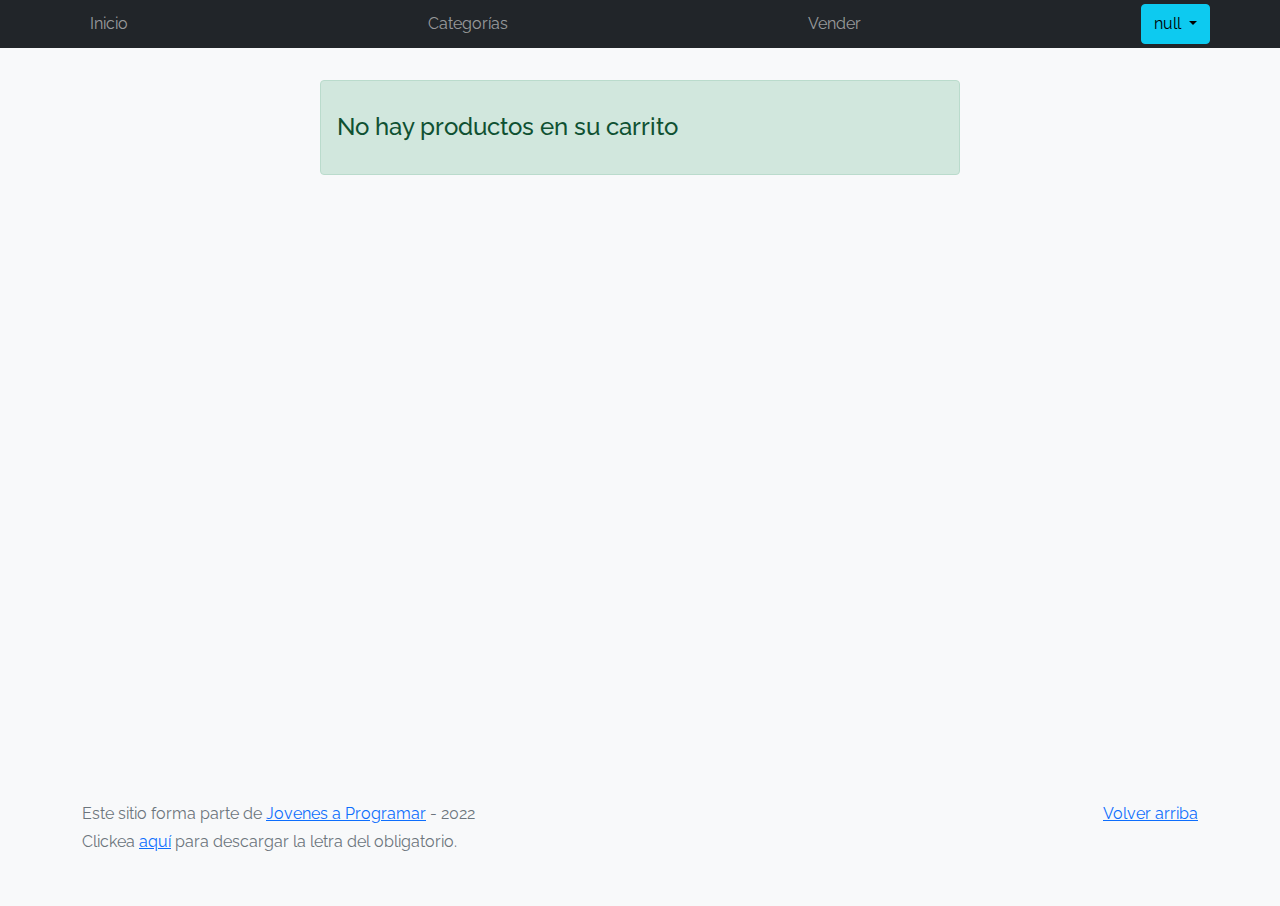
==== commit 6f21e132: "Completa la entrega 6 con desafíate" ====
--- a/cart.html
+++ b/cart.html
@@ -37,18 +37,12 @@
   </nav>
   <main>
     <div class="container">
-      <div class="row">
-        <h1 class="center mt-4">Carrito de Compras</h1>
-      </div>
-      <div class="row">
-        <h3 class="ms-4 mt-2">Articulos a Comprar</h3>
-      </div>
-      <div id="container-cart" class="">
-      </div>
-      <div>
-        <form class="needs-validation" novalidate>
+      <div id="container-cart" class="mt-3 pt-3 pb-3 text-center">
+      </div>
+      <div id="container-form">
+        <form id="form1" class="needs-validation" novalidate>
           <div class="row">
-            <p class="fs-5 mt-3">Tipo de envío</p>
+            <p class="fs-3 mt-4">Tipo de envío</p>
             <div class="d-block my-3">
               <div class="custom-control custom-radio">
                 <input id="premiumradio" name="tipoEnvio" type="radio" class="custom-control-input" checked=""
@@ -67,14 +61,14 @@
               </div>
             </div>
           </div>
-          <p class="fs-5 mt-3">Direccion de envío</p>
+          <p class="fs-3 mt-3">Dirección de envío</p>
           <div class="row">
             <div class="col-md-6 mb-3">
               <label for="productName">Calle</label>
               <input type="text" class="form-control" id="productName" value="" name="productName" required>
 
               <div class="invalid-feedback">
-                ingrese direccion
+                Ingrese dirección
               </div>
             </div>
             <div class="col-md-2 mb-3">
@@ -82,111 +76,123 @@
               <input type="text" class="form-control" id="productName" value="" name="productName">
 
               <div class="invalid-feedback">
-                ingrese numero
+                Ingrese número
               </div>
             </div>
           </div>
           <div class="row">
-            <div class="col-md-5 mb-3">
+            <div class="col-md-6 mb-3">
               <label for="productName">Esquina</label>
               <input type="text" class="form-control" id="productName" value="" name="productName" required>
 
               <div class="invalid-feedback">
-                ingrese direccion
-              </div>
-            </div>
-          </div>
-
-          <p class="fs-5 mb-1">Costo</p>
+                Ingrese esquina
+              </div>
+            </div>
+          </div>
+
+          <p class="fs-3 mt-4">Costos</p>
           <div class="mt-2" id="container-cost">
           </div>
           <div class="" id="container-pago">
           </div>
 
-          <div class="row">
-            <div class="col mt-5 mb-5">
-              <p class="fs-5">Forma de pago</p>
-              <label id="medioDePago">No has seleccionado</label><button type="button" class="btn btn-link btn-sm"
-                data-bs-toggle="modal" data-bs-target="#exampleModal" id=""
-                onclick='habilitacionControlesPopUp()'>Seleccionar</button>
-              <div id='error'></div>
-            </div>
-          </div>
-      </div>
-      <button type="submit" id="botonConfirmar" class="m-1 btn btn-primary" onclick='confirmarCompra()'>Confirmar
-        Compra</button>
-      </form>
-
-      <div class="modal fade" id="exampleModal" tabindex="-1" aria-labelledby="exampleModalLabel" aria-hidden="true">
-        <div class="modal-dialog modal-dialog-centered">
-          <div class="modal-content">
-            <div class="modal-header">
-              <h1 class="modal-title fs-5" id="exampleModalLabel">Forma de pago</h1>
-              <button type="button" class="btn-close" data-bs-dismiss="modal" aria-label="Close"></button>
-            </div>
-
-            <div class="modal-body">
-              <form class="needs-validation" id="medioDePagoForm" novalidate>
-                <div class="row">
-                  <div class="custom-control custom-radio">
-                    <input onchange='habilitacionControlesPopUp()' id="radioTarjeta" name="tipoPago" type="radio"
-                      class="custom-control-input" checked value="tarjeta">
-                    <label id='labelTarjeta' class="custom-control-label" for="radioTarjeta">Tarjeta de crédito</label>
+          <p class="fs-3 mt-5">Forma de Pago</p>
+          <div id="container-payment" class="container containerFormaPago form-control w-25 left ps-3 mb-1">
+            <div class="row">
+              <div class="col selectFormaPago">
+                <label id='medioDePago'></label>
+              </div>
+              <div class="col selectFormaPago">
+                <button id="btnSelectPayment" onclick="desplegarModal()" type="button" class="btn btn-primary btn-sm"
+                  data-bs-toggle="modal" data-bs-target="#exampleModal">Seleccionar</button>
+              </div>
+            </div>
+          </div>
+          <div class="col-6 col-sm-3 selectFormaPago invalid-feedback">
+            <label id="mgsError"></label>
+          </div>
+          <button id="btnFinalizarCompra" type="submit" class="btn btn-primary mt-5 w-25" onclick='confirmarCompra()'>Confirmar Compra</button>
+        </form>
+      </div>
+
+      <div id="container-modal">
+        <div class="modal fade" id="exampleModal" data-bs-backdrop="static" data-bs-keyboard="false" tabindex="-1" aria-labelledby="exampleModalLabel" aria-hidden="true">
+          <div class="modal-dialog modal-dialog-centered">
+            <div class="modal-content">
+              <div class="modal-header bg-dark">
+                <h5 class="modal-title fs-3 fw-bold text-white" id="exampleModalLabel">Forma de pago</h5>
+                <button type="button" class="btn-close btn-close-white" data-bs-dismiss="modal" aria-label="Close"></button>
+              </div>
+
+              <div class="modal-body">
+                <form class="needs-validation" id="medioDePagoForm" novalidate>
+                  <div class="d-block my-3">
+                    <div class="custom-control custom-radio">
+                      <input onchange='habilitacionControlesPopUp()' id="radioTarjeta" name="tipoPago" type="radio"
+                        class="custom-control-input" checked value="tarjeta">
+                      <label id='labelTarjeta' class="custom-control-label" for="radioTarjeta">Tarjeta de crédito</label>
+                    </div>
+                    <hr class="mb-4">
+
+                    <div class="row">
+                      <div class="col-md-8 mb-3">
+                        <label for="numtarjeta">Número tarjeta</label>
+                        <input type="text" class="form-control paymentControl" id="numtarjeta" value="" name="creditCard"
+                          onkeypress='return validaNumericos(event)' required minlength="16" maxlength="16">
+                        <div class="invalid-feedback">
+                          Ingrese número de tarjeta
+                        </div>
+                      </div>
+                      <div class="col-md-4 mb-3">
+                        <label for="CodigoSeg">Código Seg.</label>
+                        <input type="text" class="form-control paymentControl" id="codigoSeg" value="" name="creditCard"
+                          minlength="3" maxlength="3" onkeypress='return validaNumericos(event)' required>
+                        <div class="invalid-feedback">
+                          Ingrese código de seguridad
+                        </div>
+                      </div>
+                    </div>
+                    <div class="row">
+                      <div class="col-md-5 mb-3">
+                        <label for="vencimiento">Vencimiento (MM/AA)</label>
+                        <input type="text" class="form-control paymentControl" id="vencimiento" value="" name="creditCard" onkeypress='return validaNumericos(event)' required minlength="4" maxlength="4">
+                        <div class="invalid-feedback">
+                          Ingrese fecha de vencimiento
+                        </div>
+                      </div>
+                    </div>
+                    
+                    <div class="custom-control custom-radio mt-5">
+                      <input onchange='habilitacionControlesPopUp()' id="radioCuentaBancaria" name="tipoPago" type="radio"
+                        class="custom-control-input" value='banco'>
+                      <label id='labelBanco' class="custom-control-label" for="radioCuentaBancaria">Transferencia Bancaria</label>
+                    </div>
+                    <hr class="mb-4">
+
+                    <div class="row">
+                      <div class="col-md-6 mb-3">
+                        <label for="numCuenta">Número de cuenta</label>
+                        <input type="text" class="form-control paymentControl" id="numCuenta" value=""
+                          name="transferenciaBancaria" onkeypress='return validaNumericos(event)' required="">
+                        <div class="invalid-feedback">
+                          Ingrese número de cuenta
+                        </div>
+                      </div>
+                    </div>
+
+                    <div class="right mt-4">
+                      <button id='btnGuardarDatosModal' onclick='validarFormularioFormaPago()' type="submit" class="btn btn-dark w-25 mt-3">Guardar</button>
+                    </div>
                   </div>
-                  <hr class="">
-                  <div class="col-md-6 mb-3">
-                    <label for="numtarjeta">Número tarjeta</label>
-                    <input type="text" class="form-control paymentControl" id="numtarjeta" value="" name="creditCard"
-                      onkeypress='return validaNumericos(event)' required="">
-
-                    <div class="invalid-feedback">
-                      ingrese número de tarjeta
-                    </div>
-                  </div>
-                  <div class="col-md-4 mb-3">
-                    <label for="CodigoSeg">Código Seg.</label>
-                    <input type="text" class="form-control paymentControl" id="codigoSeg" value="" name="creditCard"
-                      minlength="3" maxlength="3" onkeypress='return validaNumericos(event)' required>
-                    <div class="invalid-feedback">
-                      ingrese código de seguridad
-                    </div>
-
-                  </div>
-                  <div class="col-md-5 mb-3">
-                    <label for="vencimiento">Vencimiento (MM/AA)</label>
-                    <input type="text" class="form-control paymentControl" id="vencimiento" value="" name="creditCard"
-                      onkeypress='return validaNumericos(event)' required>
-
-                    <div class="invalid-feedback">
-                      ingrese código de seguridad
-                    </div>
-                  </div>
-                  <div class="custom-control custom-radio">
-                    <input onchange='habilitacionControlesPopUp()' id="radioCuentaBancaria" name="tipoPago" type="radio"
-                      class="custom-control-input" value='banco'>
-                    <label id='labelBanco' class="custom-control-label" for="radioCuentaBancaria">Transferencia
-                      Bancaria</label>
-                  </div>
-                  <hr class="">
-                  <div class="col-md-6 mb-3">
-                    <label for="numCuenta">Número de cuenta</label>
-                    <input type="text" class="form-control paymentControl" id="numCuenta" value=""
-                      name="transferenciaBancaria" onkeypress='return validaNumericos(event)' required="">
-
-                    <div class="invalid-feedback">
-                      ingrese número de cuenta
-                    </div>
-                  </div>
-                  <div class="row right">
-                    <button type="submit" class="m-1 btn btn-primary w-25" onclick='validar()'>guardar</button>
-                  </div>
-              </form>
-            </div>
-
+                </form>
+              </div>
+            </div>
           </div>
         </div>
       </div>
-      <div id="container-message"></div>
+      <div id="container-message">
+      </div>
     </div>
   </main>
 
--- a/css/styles.css
+++ b/css/styles.css
@@ -205,10 +205,6 @@
 }
 
 .container2 {
-  /*background-color: rgb(248, 249, 250);
-  border-radius: 10px;
-  height: 500px;
-  text-shadow: 1px 1px 2px grey;*/
   text-align: center;
   display: flex;
   justify-content: center;
@@ -366,15 +362,17 @@
 
 /* From uiverse.io by @alexruix */
 .cardProduct {
-  margin-top: 50px;
-  width: 750px;
-  height: 550px;
-  /*padding: .8em;*/
+  margin-top: 30px;
+  width: 850px;
+  height: 620px;
   background: #f5f5f5;
   position: relative;
   overflow: visible;
-  box-shadow: 0 1px 3px rgba(0, 0, 0, 0.12), 0 1px 2px rgba(0, 0, 0, 0.24);
+  box-shadow: 0 1px 3px rgba(0,0,0,0.12), 0 1px 2px rgba(0,0,0,0.24);
   border-radius: 10px;
+  background-color: rgb(248, 249, 250);
+  box-shadow: 15px 15px 15px #bebebe,
+              0px 0px 5px #b7b7b7;
 }
 
 .cardProduct-img {
@@ -415,6 +413,15 @@
   font-size: 1.0em;
   padding-bottom: 10px;
 }
+
+.cardProduct-bio {
+  font-size: 1.3em;
+  padding-bottom: 10px;
+  font-style: italic;
+  color: #949191;
+  border: none;
+  background-color: transparent;
+ }
 
 .cardProduct-button {
   border: 1px solid #252525;
@@ -590,12 +597,13 @@
 
 }
 
-
 .left {
   display: flex;
   flex-direction: column;
   align-items: start;
   justify-content: center;
+  text-align: start;
+  background-color: transparent;
 }
 
 .center {
@@ -603,6 +611,8 @@
   flex-direction: column;
   align-items: center;
   justify-content: center;
+  text-align: center;
+  background-color: transparent;
 }
 
 .right {
@@ -610,9 +620,75 @@
   flex-direction: column;
   align-items: end;
   justify-content: center;
+  text-align: end;
+  background-color: transparent;
+}
+
+.fc-gray {
+  color: gray;
+  text-shadow: 1px 1px 2px black;
+}
+
+.fc-black {
+  color: black;
+  text-shadow: 1px 1px 2px black;
+  font-size: 1.6em;
+  text-align: start;
+}
+
+.name {
+  color: rgb(189, 189, 189);
+  text-shadow: 1px 1px 2px black;
+  font-weight: 600;
+  font-size: 1.3em;
+  line-height: 1.0;
 }
 
 .shadow {
   box-shadow: 15px 15px 15px #bebebe,
     0px 0px 5px #b7b7b7;
+}
+
+.quantity {
+  width: 70px;
+  height: 50px;
+  text-align: center;
+  background-color: #ffffff;
+  border-color: #949191;
+  border-style: solid;
+  border-radius: 5px;
+}
+
+.itemCarrito {
+  border-top: 3px solid #5b5d5e;
+  border-bottom: 1px solid #969797;
+  background-color: transparent;
+}
+
+.totalCarrito {
+  border-top: 3px solid green;
+  border-bottom: 1px solid green;
+  background-color: transparent;
+}
+
+.colExtra {
+  width: 500px;
+}
+
+.fontCalibri {
+  font-family: 'Calibri' !important;
+}
+
+.selectFormaPago {
+  display: flex;
+  flex-direction: column;
+  align-items: start;
+  justify-content: center;
+  text-align: start;
+  background-color: transparent;
+}
+
+.containerFormaPago {
+  border-radius: 5px;
+  padding-top: 5px;
 }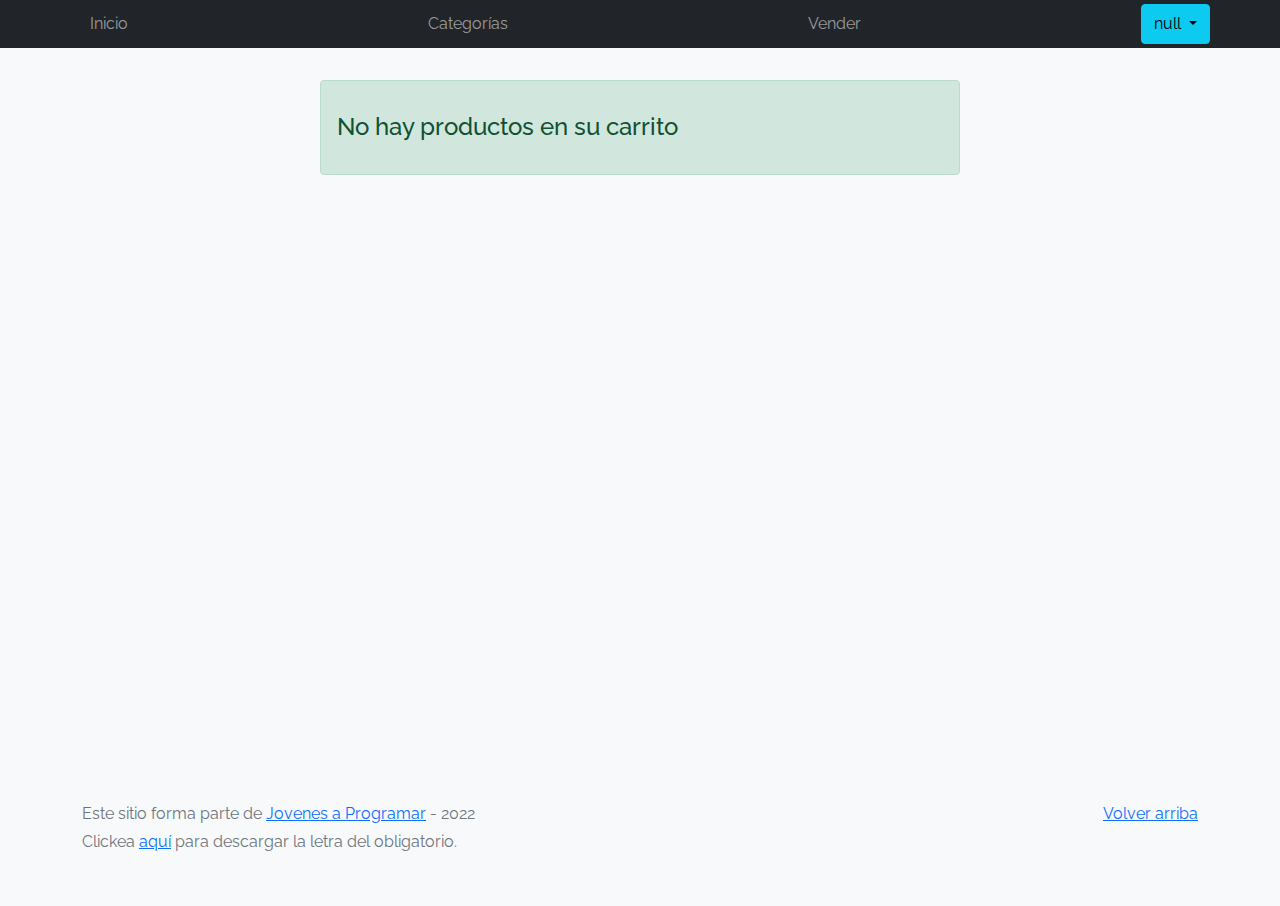
==== commit f1e12f61: "Se crea la funcionalidad de modificar my-profile" ====
--- a/cart.html
+++ b/cart.html
@@ -122,7 +122,7 @@
             <div class="modal-content">
               <div class="modal-header bg-dark">
                 <h5 class="modal-title fs-3 fw-bold text-white" id="exampleModalLabel">Forma de pago</h5>
-                <button type="button" class="btn-close btn-close-white" data-bs-dismiss="modal" aria-label="Close"></button>
+                <button id="btnCerrarModal" type="button" class="btn-close btn-close-white" data-bs-dismiss="modal" aria-label="Close"></button>
               </div>
 
               <div class="modal-body">
--- a/css/styles.css
+++ b/css/styles.css
@@ -691,4 +691,24 @@
 .containerFormaPago {
   border-radius: 5px;
   padding-top: 5px;
+}
+
+.imgProfile {
+  max-width: 200px;
+  max-height: 200px;
+  min-width: 200px;
+  min-height: 200px;
+  border: 0px solid rgb(110, 117, 125);
+  box-shadow: 5px 5px 15px #bebebe, 0px 0px 5px #b7b7b7;
+}
+
+.dropzoneDiv {
+  max-width: 200px;
+  max-height: 200px;
+  min-width: 200px;
+  min-height: 200px;
+}
+
+.btnMostrarDropzone {
+  width: 150px;
 }